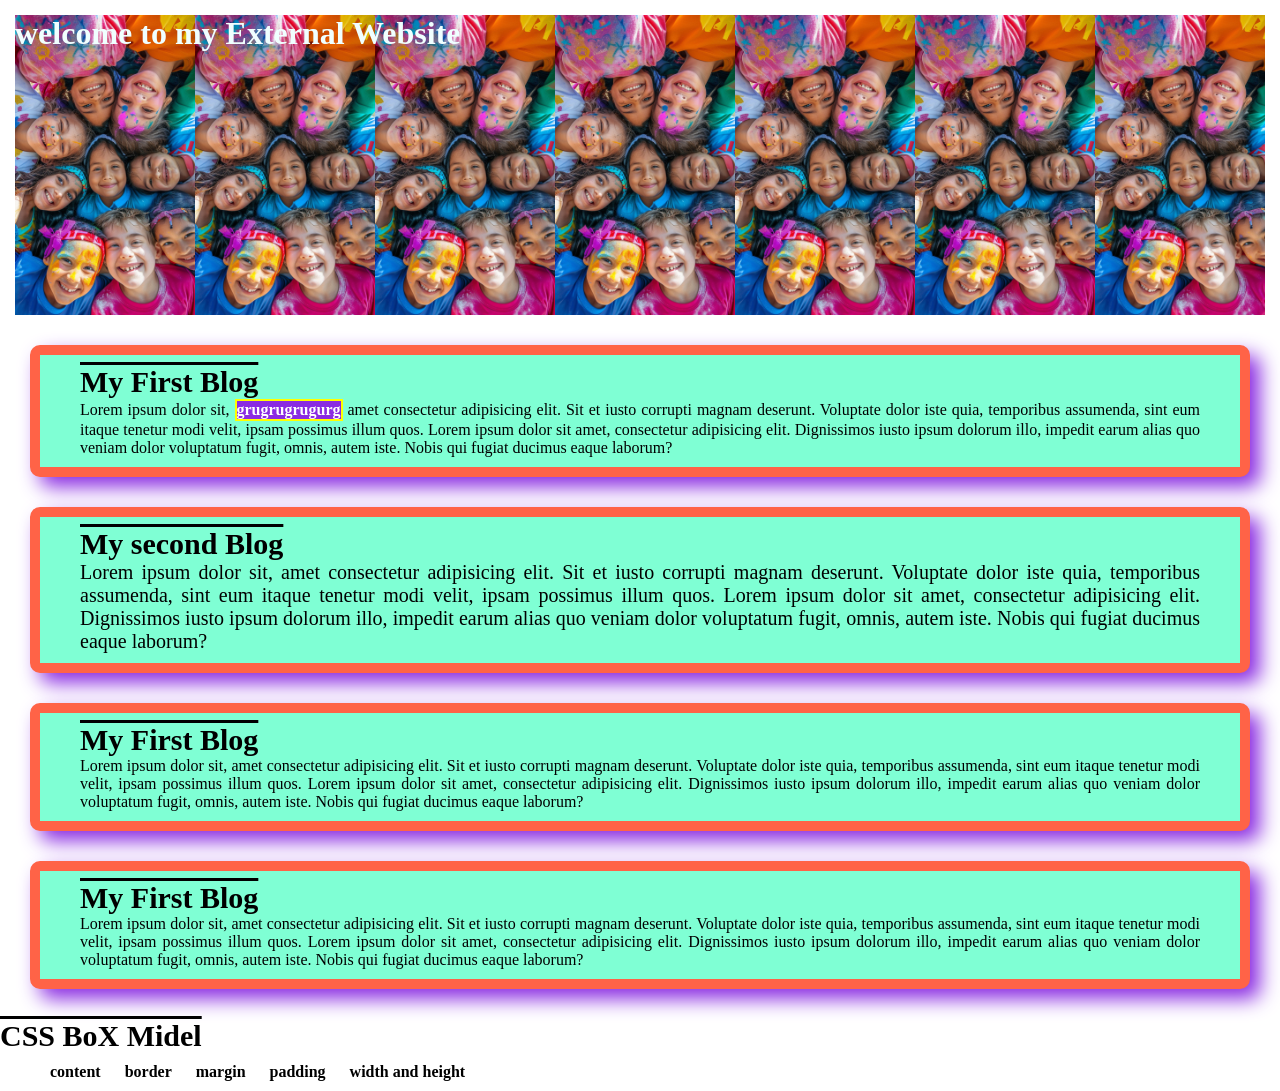
==== index.html @ fea90f2c "another commit" ====
<!DOCTYPE html>
<html lang="en">
    <head>
        <meta charset="UTF-8">
        <meta name="viewport" content="width=device-width, initial-scale=1.0">
        <title>My Developer Blogs</title>
        <style>
            *{
                margin:0;
            }
            .blog{
                background-color: aquamarine;
                border: 10px solid tomato;
                border-radius: 10px;
                /* margin-top:20px; */
                /* margin: 20px; */
                margin-bottom: 10px;
                /* padding: 20px; */
                padding: 10px 40px;
                text-align: justify;
    
    
    
            }
        </style>
        <link rel="stylesheet" href="My_first_CSS/styles/blog.css">
    </head>
    <body>
        <header class="header">
           <h1>welcome to my External Website</h1> 
        </header>
        <div class="blog">
            <h3>My First Blog</h3>
            <p>Lorem ipsum dolor sit, <span class="incident">grugrugrugurg</span> amet consectetur adipisicing elit. Sit et iusto corrupti magnam deserunt. Voluptate dolor iste quia, temporibus assumenda, sint eum itaque tenetur modi velit, ipsam possimus illum quos. Lorem ipsum dolor sit amet, consectetur adipisicing elit. Dignissimos iusto ipsum dolorum illo, impedit earum alias quo veniam dolor voluptatum fugit, omnis, autem iste. Nobis qui fugiat ducimus eaque laborum?</p>
        </div>
        <div class="second blog">
            <h3>My second Blog</h3>
            <p>Lorem ipsum dolor sit, amet consectetur adipisicing elit. Sit et iusto corrupti magnam deserunt. Voluptate dolor iste quia, temporibus assumenda, sint eum itaque tenetur modi velit, ipsam possimus illum quos. Lorem ipsum dolor sit amet, consectetur adipisicing elit. Dignissimos iusto ipsum dolorum illo, impedit earum alias quo veniam dolor voluptatum fugit, omnis, autem iste. Nobis qui fugiat ducimus eaque laborum?</p>
        </div>
        <div class="blog">
            <h3>My First Blog</h3>
            <p>Lorem ipsum dolor sit, amet consectetur adipisicing elit. Sit et iusto corrupti magnam deserunt. Voluptate dolor iste quia, temporibus assumenda, sint eum itaque tenetur modi velit, ipsam possimus illum quos. Lorem ipsum dolor sit amet, consectetur adipisicing elit. Dignissimos iusto ipsum dolorum illo, impedit earum alias quo veniam dolor voluptatum fugit, omnis, autem iste. Nobis qui fugiat ducimus eaque laborum?</p>
        </div>
        <div class="blog">
            <h3>My First Blog</h3>
            <p>Lorem ipsum dolor sit, amet consectetur adipisicing elit. Sit et iusto corrupti magnam deserunt. Voluptate dolor iste quia, temporibus assumenda, sint eum itaque tenetur modi velit, ipsam possimus illum quos. Lorem ipsum dolor sit amet, consectetur adipisicing elit. Dignissimos iusto ipsum dolorum illo, impedit earum alias quo veniam dolor voluptatum fugit, omnis, autem iste. Nobis qui fugiat ducimus eaque laborum?</p>
        </div>

        <h3>CSS BoX Midel</h3>
        <ol>
            <li>content</li>
            <li>border</li>
            <li>margin</li>
            <li>padding</li>
            <li>width and height</li>
        </ol>
    </body>
</html>
---- My_first_CSS/styles/blog.css ----
header{
    margin: 15px;
    height:300px;
    background-color: bisque;
    /* background-image: url('Ganesh.jpg' ) ; */
    /* background-image: url('../Images/Joyfulness.jpg') */
   background-image: url('../Joyfulness.jpg');
   /* background-image: url('../Images/Joyfulness.jpg') */
   background-size: 180px;
    /* background-repeat: no-repeat; */
    /* background-repeat: repea?; */
    /* background-repeat: repeat-y; */
    color:azure
}
h3{
    font-size: 30px;
    text-decoration: overline;
}
.blog{
    margin: 30px;
    box-shadow: 10px 10px 20px blueviolet ;
}
.second{
    font-family: 'Times New Roman', Times, serif;
    font-size: 20px;
}
.incident{
    border: 2px solid yellow;
    background-color: blueviolet;
    color: white;
    font-weight: bolder;
    /* display: block; */
    display: inline-block;
}
li{
    display: inline-block;
    margin: 10px;
     font: size 20px ;
     font-weight: bolder;
}
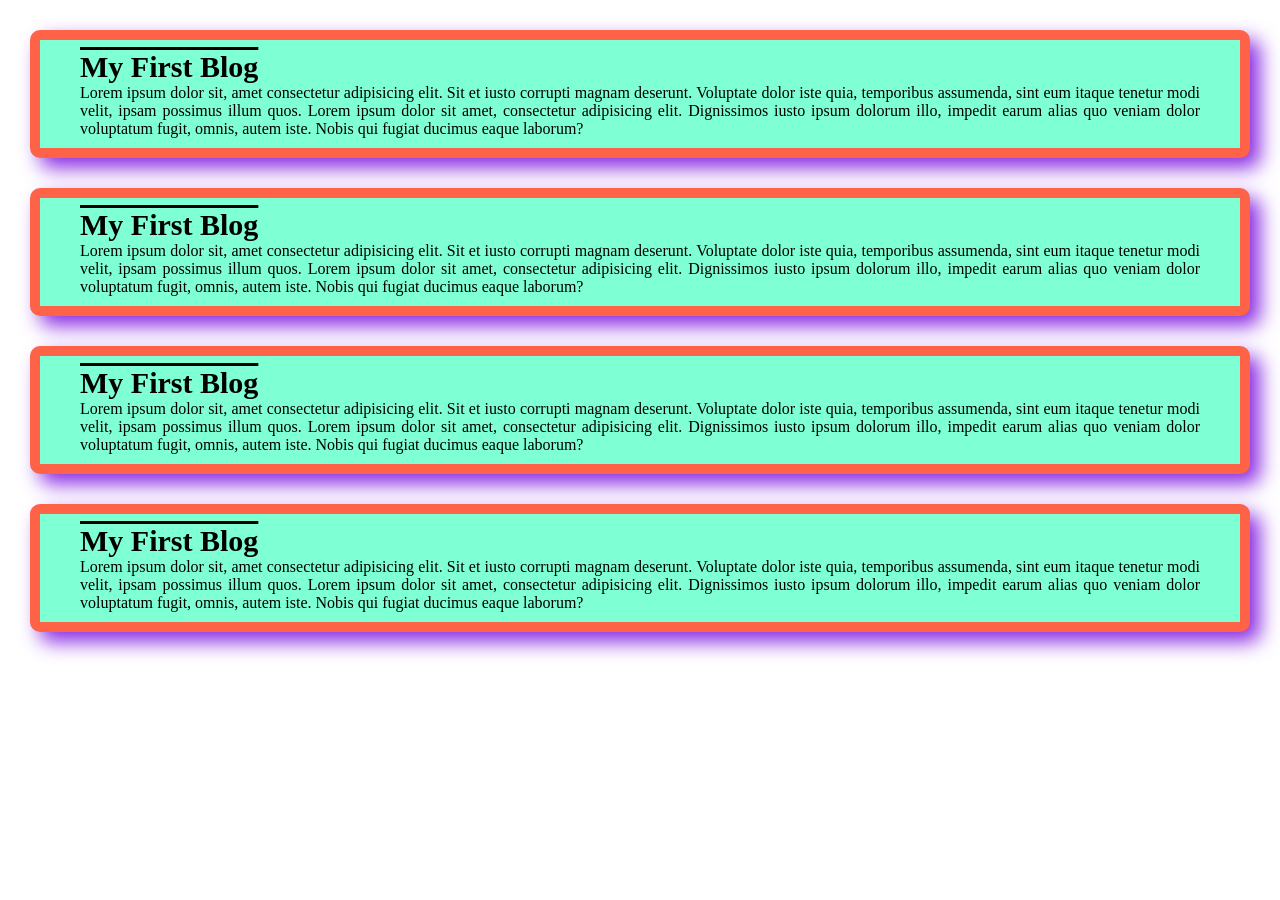
==== commit 5fc9f6de: "third final" ====
--- a/index.html
+++ b/index.html
@@ -1,58 +1,47 @@
 <!DOCTYPE html>
 <html lang="en">
-    <head>
-        <meta charset="UTF-8">
-        <meta name="viewport" content="width=device-width, initial-scale=1.0">
-        <title>My Developer Blogs</title>
-        <style>
-            *{
-                margin:0;
-            }
-            .blog{
-                background-color: aquamarine;
-                border: 10px solid tomato;
-                border-radius: 10px;
-                /* margin-top:20px; */
-                /* margin: 20px; */
-                margin-bottom: 10px;
-                /* padding: 20px; */
-                padding: 10px 40px;
-                text-align: justify;
-    
-    
-    
-            }
-        </style>
-        <link rel="stylesheet" href="My_first_CSS/styles/blog.css">
-    </head>
-    <body>
-        <header class="header">
-           <h1>welcome to my External Website</h1> 
-        </header>
-        <div class="blog">
-            <h3>My First Blog</h3>
-            <p>Lorem ipsum dolor sit, <span class="incident">grugrugrugurg</span> amet consectetur adipisicing elit. Sit et iusto corrupti magnam deserunt. Voluptate dolor iste quia, temporibus assumenda, sint eum itaque tenetur modi velit, ipsam possimus illum quos. Lorem ipsum dolor sit amet, consectetur adipisicing elit. Dignissimos iusto ipsum dolorum illo, impedit earum alias quo veniam dolor voluptatum fugit, omnis, autem iste. Nobis qui fugiat ducimus eaque laborum?</p>
-        </div>
-        <div class="second blog">
-            <h3>My second Blog</h3>
-            <p>Lorem ipsum dolor sit, amet consectetur adipisicing elit. Sit et iusto corrupti magnam deserunt. Voluptate dolor iste quia, temporibus assumenda, sint eum itaque tenetur modi velit, ipsam possimus illum quos. Lorem ipsum dolor sit amet, consectetur adipisicing elit. Dignissimos iusto ipsum dolorum illo, impedit earum alias quo veniam dolor voluptatum fugit, omnis, autem iste. Nobis qui fugiat ducimus eaque laborum?</p>
-        </div>
-        <div class="blog">
-            <h3>My First Blog</h3>
-            <p>Lorem ipsum dolor sit, amet consectetur adipisicing elit. Sit et iusto corrupti magnam deserunt. Voluptate dolor iste quia, temporibus assumenda, sint eum itaque tenetur modi velit, ipsam possimus illum quos. Lorem ipsum dolor sit amet, consectetur adipisicing elit. Dignissimos iusto ipsum dolorum illo, impedit earum alias quo veniam dolor voluptatum fugit, omnis, autem iste. Nobis qui fugiat ducimus eaque laborum?</p>
-        </div>
-        <div class="blog">
-            <h3>My First Blog</h3>
-            <p>Lorem ipsum dolor sit, amet consectetur adipisicing elit. Sit et iusto corrupti magnam deserunt. Voluptate dolor iste quia, temporibus assumenda, sint eum itaque tenetur modi velit, ipsam possimus illum quos. Lorem ipsum dolor sit amet, consectetur adipisicing elit. Dignissimos iusto ipsum dolorum illo, impedit earum alias quo veniam dolor voluptatum fugit, omnis, autem iste. Nobis qui fugiat ducimus eaque laborum?</p>
-        </div>
+<head>
+    <meta charset="UTF-8">
+    <meta name="viewport" content="width=device-width, initial-scale=1.0">
+    <title>My Developer Blogs</title>
+    <style>
+        *{
+            margin:0;
+        }
+        .blog{
+            background-color: aquamarine;
+            border: 10px solid tomato;
+            border-radius: 10px;
+            /* margin-top:20px; */
+            /* margin: 20px; */
+            margin-bottom: 10px;
+            /* padding: 20px; */
+            padding: 10px 40px;
+            text-align: justify;
 
-        <h3>CSS BoX Midel</h3>
-        <ol>
-            <li>content</li>
-            <li>border</li>
-            <li>margin</li>
-            <li>padding</li>
-            <li>width and height</li>
-        </ol>
-    </body>
+
+
+        }
+        
+    </style>
+    <link rel="stylesheet" href="My_first_CSS/styles/blog.css">
+</head>
+<body>
+    <div class="blog">
+        <h3>My First Blog</h3>
+        <p>Lorem ipsum dolor sit, amet consectetur adipisicing elit. Sit et iusto corrupti magnam deserunt. Voluptate dolor iste quia, temporibus assumenda, sint eum itaque tenetur modi velit, ipsam possimus illum quos. Lorem ipsum dolor sit amet, consectetur adipisicing elit. Dignissimos iusto ipsum dolorum illo, impedit earum alias quo veniam dolor voluptatum fugit, omnis, autem iste. Nobis qui fugiat ducimus eaque laborum?</p>
+    </div>
+    <div class="blog">
+        <h3>My First Blog</h3>
+        <p>Lorem ipsum dolor sit, amet consectetur adipisicing elit. Sit et iusto corrupti magnam deserunt. Voluptate dolor iste quia, temporibus assumenda, sint eum itaque tenetur modi velit, ipsam possimus illum quos. Lorem ipsum dolor sit amet, consectetur adipisicing elit. Dignissimos iusto ipsum dolorum illo, impedit earum alias quo veniam dolor voluptatum fugit, omnis, autem iste. Nobis qui fugiat ducimus eaque laborum?</p>
+    </div>
+    <div class="blog">
+        <h3>My First Blog</h3>
+        <p>Lorem ipsum dolor sit, amet consectetur adipisicing elit. Sit et iusto corrupti magnam deserunt. Voluptate dolor iste quia, temporibus assumenda, sint eum itaque tenetur modi velit, ipsam possimus illum quos. Lorem ipsum dolor sit amet, consectetur adipisicing elit. Dignissimos iusto ipsum dolorum illo, impedit earum alias quo veniam dolor voluptatum fugit, omnis, autem iste. Nobis qui fugiat ducimus eaque laborum?</p>
+    </div>
+    <div class="blog">
+        <h3>My First Blog</h3>
+        <p>Lorem ipsum dolor sit, amet consectetur adipisicing elit. Sit et iusto corrupti magnam deserunt. Voluptate dolor iste quia, temporibus assumenda, sint eum itaque tenetur modi velit, ipsam possimus illum quos. Lorem ipsum dolor sit amet, consectetur adipisicing elit. Dignissimos iusto ipsum dolorum illo, impedit earum alias quo veniam dolor voluptatum fugit, omnis, autem iste. Nobis qui fugiat ducimus eaque laborum?</p>
+    </div>
+</body>
 </html>
